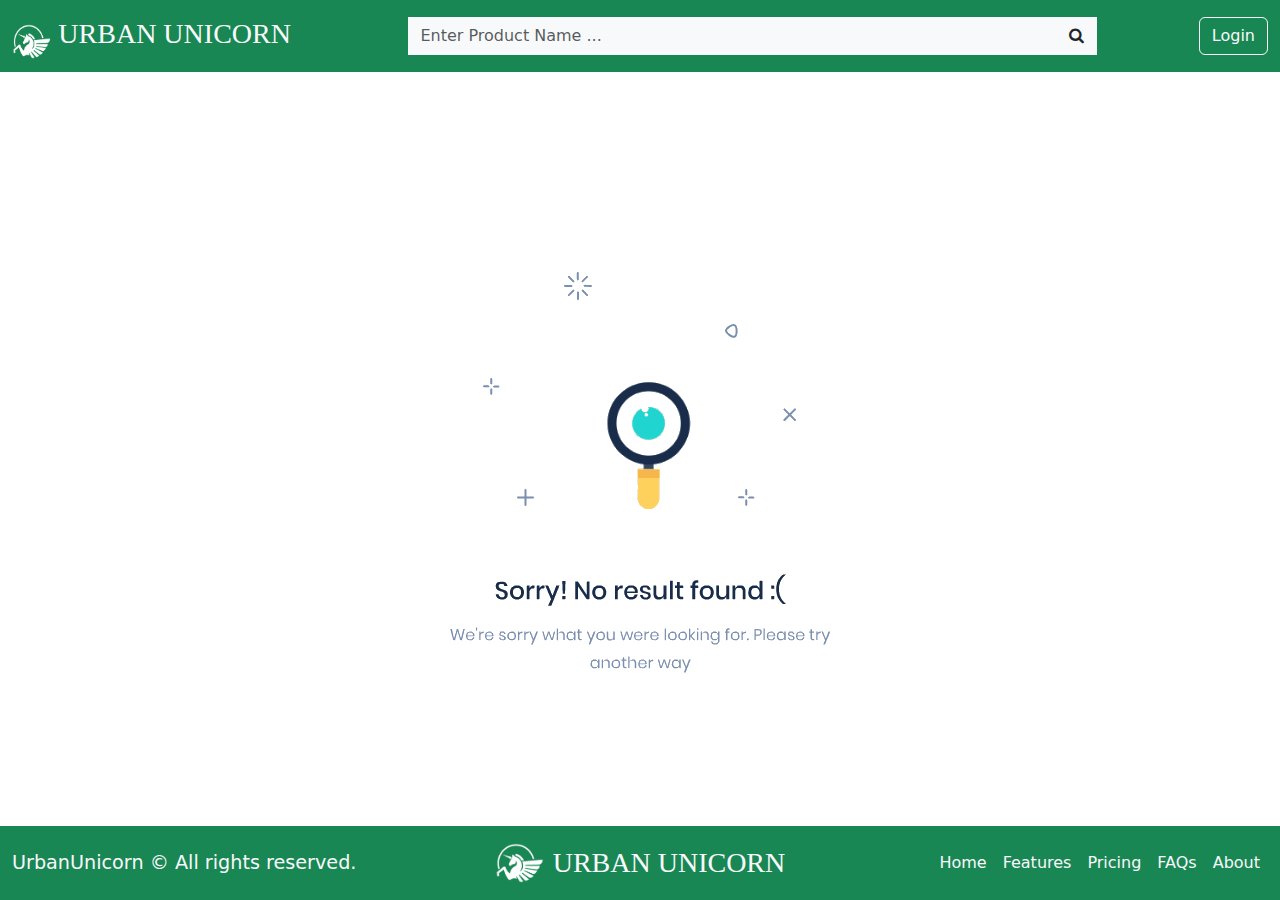
==== noresult.html @ 8eafd61d "uu" ====
<!DOCTYPE html>
<html lang="en">

<head>
  <meta charset="UTF-8">
  <meta name="viewport" content="width=1024, initial-scale=1, maximum-scale=1, user-scalable=yes">
  <title>UrbanUnicorn</title>
  <link rel="stylesheet" href="assets/bootstrap/bootstrap.min.css">
  <link rel="stylesheet" href="https://cdn.jsdelivr.net/npm/bootstrap@5.3.2/dist/css/bootstrap.min.css">
  <link rel="stylesheet" href="https://cdn.jsdelivr.net/npm/font-awesome@4.7.0/css/font-awesome.css">
  <link rel="stylesheet" href="assets/style.css">
  <link rel="icon" href="assets/logo.png" type="image/x-icon">
</head>

<body>
  <header style="width: 100vw;">
    <nav class="navbar navbar-expand-lg bg-success" style="width: 100vw;">
      <div class="container-fluid">
        <a class="navbar-brand" href="#">
          <img src="assets/logo.png" alt="Logo" width="40" height="35" class="d-inline-block align-text-top">
          <span class="text-light fs-3"
            style="font-family: Cambria, Cochin, Georgia, Times, 'Times New Roman', serif;">URBAN UNICORN</span>
        </a>

        <form class="d-flex bg-light " onsubmit="inputvalidation()">
          <input style="width: 50vw;" id="input" class="form-control me-2 rounded-0 bg-light border-0" type="text"
            placeholder="Enter Product Name ...">
          <button class="btn " type="submit"><i class="fa fa-search"></i></button>
        </form>



        <!-- Button trigger modal -->
        <button type="button" class="btn btn-outline-light  login-bth" data-bs-toggle="modal"
          data-bs-target="#loginModal">
          Login
        </button>
        <!-- Login Modal -->
        <div class="modal fade " id="loginModal" tabindex="-1" aria-labelledby="exampleModalLabel" aria-hidden="true">
          <div class="modal-dialog">
            <div class="modal-content">
              <div class="modal-header">
                <h1 class="modal-title fs-5" id="exampleModalLabel">Login</h1>
                <button type="button" class="btn-close" data-bs-dismiss="modal" aria-label="Close"></button>
              </div>
              <div class="modal-body">
                <!-- form -->
                <form>
                  <div class="mb-3">
                    <label for="exampleInputEmail1" class="form-label">Email address</label>
                    <input type="email" class="form-control" id="exampleInputEmail1" aria-describedby="emailHelp">
                  </div>
                  <div class="mb-3">
                    <label for="exampleInputPassword1" class="form-label">Password</label>
                    <input type="password" class="form-control" id="exampleInputPassword1">
                  </div>
                  <button type="submit" class="btn btn-primary">Login</button>
                </form>
                Dont have an account?
                <a type="button" class="" style="text-decoration: none;" data-bs-toggle="modal"
                  data-bs-target="#signupModal">
                  SignUp Now
                </a>
              </div>
            </div>
          </div>
        </div>


        <!-- Signup Modal -->
        <div class="modal fade " id="signupModal" tabindex="-1" aria-labelledby="exampleModalLabel" aria-hidden="true">
          <div class="modal-dialog">
            <div class="modal-content">
              <div class="modal-header">
                <h1 class="modal-title fs-5">Sign-Up</h1>
                <button type="button" class="btn-close" data-bs-dismiss="modal" aria-label="Close"></button>
              </div>
              <div class="modal-body">
                <!-- form -->
                <form>
                  <div class="mb-3">
                    <label for="exampleInputEmail1" class="form-label"> Enter Name</label>
                    <input type="text" class="form-control" aria-describedby="emailHelp">
                  </div>
                  <div class="mb-3">
                    <label for="exampleInputEmail1" class="form-label"> Enter Email address</label>
                    <input type="email" class="form-control" aria-describedby="emailHelp">
                  </div>
                  <div class="mb-3">
                    <label for="exampleInputPassword1" class="form-label">Password</label>
                    <input type="password" class="form-control">
                  </div>
                  <button type="submit" class="btn btn-primary">Register</button>
                </form>
              </div>
            </div>
          </div>
        </div>


      </div>
    </nav>
  </header>

  <main>
    <div class="position-absolute top-50 start-50 translate-middle mt-5" >
        <img src="assets/images/no_result.gif" >
    </div>
    
  </main>


  <div class="container-fluid bg-success  " style="bottom: 0; position: fixed;">
    <footer class="d-flex flex-wrap justify-content-between align-items-center py-3   ">
      <p class="col-md-4 mb-0 text-light" style="font-weight: 400;font-size: larger;">UrbanUnicorn &copy All rights
        reserved.</p>

      <a href="/"
        class="col-md-4 d-flex align-items-center justify-content-center mb-3 mb-md-0 me-md-auto link-dark text-decoration-none">
        <img class="bi me-2 bg-success " width="50" height="40" src="assets/logo.png" alt="">
        <span class="text-light fs-3"
          style="font-family: Cambria, Cochin, Georgia, Times, 'Times New Roman', serif;">URBAN UNICORN</span>
      </a>

      <ul class="nav col-md-4 justify-content-end ">
        <li class="nav-item"><a href="#" class="nav-link px-2 text-light">Home</a></li>
        <li class="nav-item"><a href="#" class="nav-link px-2 text-light">Features</a></li>
        <li class="nav-item"><a href="#" class="nav-link px-2 text-light">Pricing</a></li>
        <li class="nav-item"><a href="#" class="nav-link px-2 text-light">FAQs</a></li>
        <li class="nav-item"><a href="#" class="nav-link px-2 text-light">About</a></li>
      </ul>
    </footer>
  </div>



</body>
<script src="https://cdn.jsdelivr.net/npm/bootstrap@5.3.2/dist/js/bootstrap.bundle.min.js"></script>
<script src="assets/script.js"></script>

</html>
---- assets/style.css ----
*{
    margin: 0;
    padding: 0;
}
 /* Hide scrollbar for Chrome, Safari and Opera */
body::-webkit-scrollbar {
    display: none;
  }
  
  /* Hide scrollbar for IE, Edge and Firefox */
 body {
    -ms-overflow-style: none;  /* IE and Edge */
    scrollbar-width: none;  /* Firefox */
    scroll-behavior: smooth;
    overflow-x: hidden;
  } 
  html {
    scrollbar-width: none;
  }

header{
    background-color: #800000;
    height: 50px;
    cursor: default;
    width: 100vw;
    position: absolute;
    position: static;
}
header .logo{
    display: inline;
    padding-left: 20px;
    color: white;
    text-decoration: none;

}
header .logo img{
    display: inline;
    width: 40px;
    height: 34px;
    margin-bottom: 10px;
}
header .logo h1{
    display: inline;
    text-transform: uppercase;
    font-size: 33px;
    font-family: Cambria, Cochin, Georgia, Times, 'Times New Roman', serif;
}
header .search{
    display: inline;
    margin-left: 20px;
    padding: 10px;
    background-color: #fff;
}
header .search i{
    display: inline;
    position: relative;
    color: gray;
    background-color: #fff;
    height: 35px;
    width: 35px;
}
form{
    display: inline;
}
header .search input{
    height: 35px;
    width: 300px;
    padding-left: 10px;
    border: none;
    border-color: transparent;
    outline: none;
}
header .search input::placeholder {
    font: 18px sans-serif;
}


main .banner{
    margin-top: 60px;
}

.product button {
    background-color: #f80;
    color: #fff;
    border: none;
    padding: 5px ;
    cursor: pointer;
    height: 40px;
    width: 100px;
  
  }
  
  .product button:hover {
    background-color: #f60;
  }
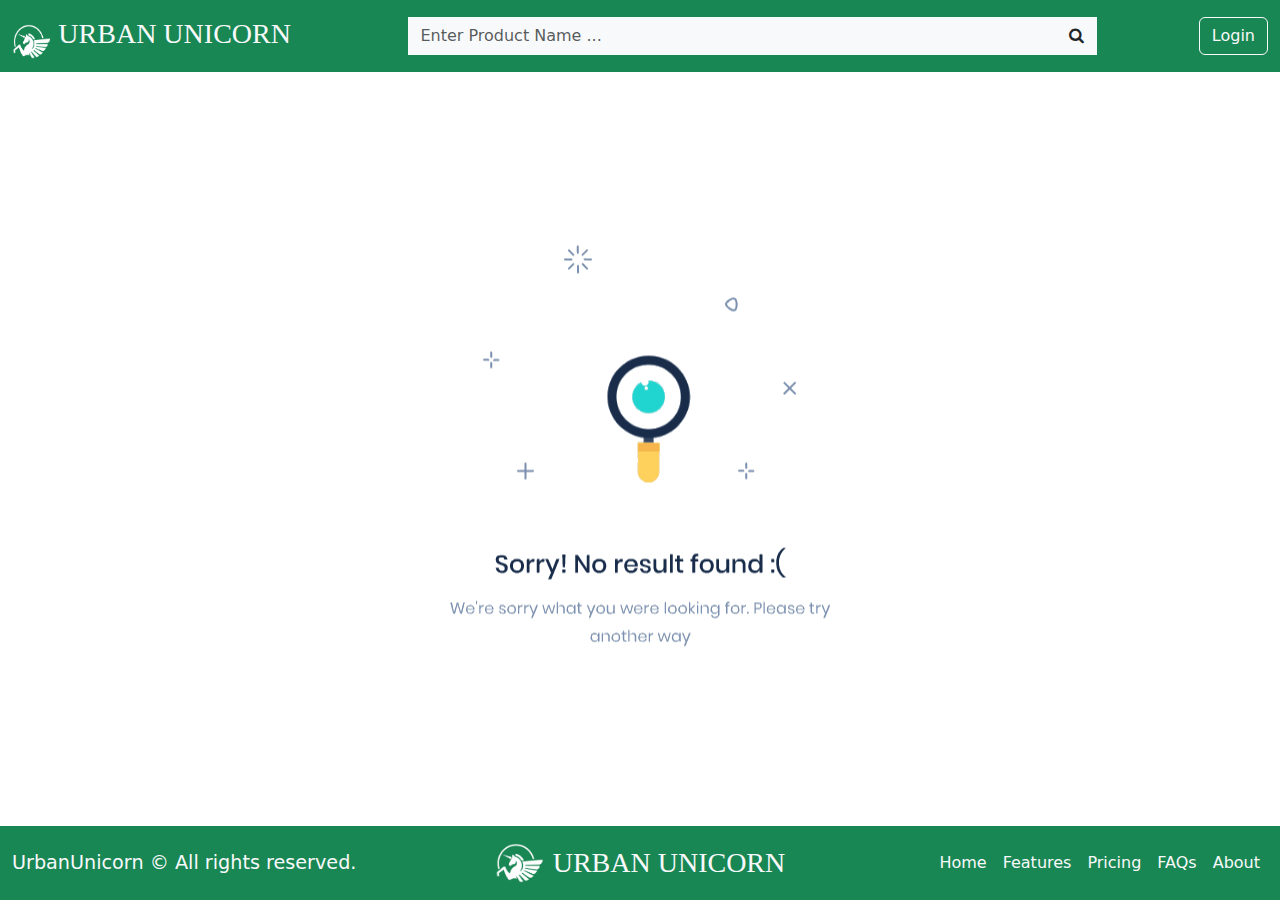
==== commit 83ec8648: "uu" ====
--- a/noresult.html
+++ b/noresult.html
@@ -103,7 +103,7 @@
   </header>
 
   <main>
-    <div class="position-absolute top-50 start-50 translate-middle mt-5" >
+    <div class="position-absolute top-50 start-50 translate-middle" >
         <img src="assets/images/no_result.gif" >
     </div>
     
